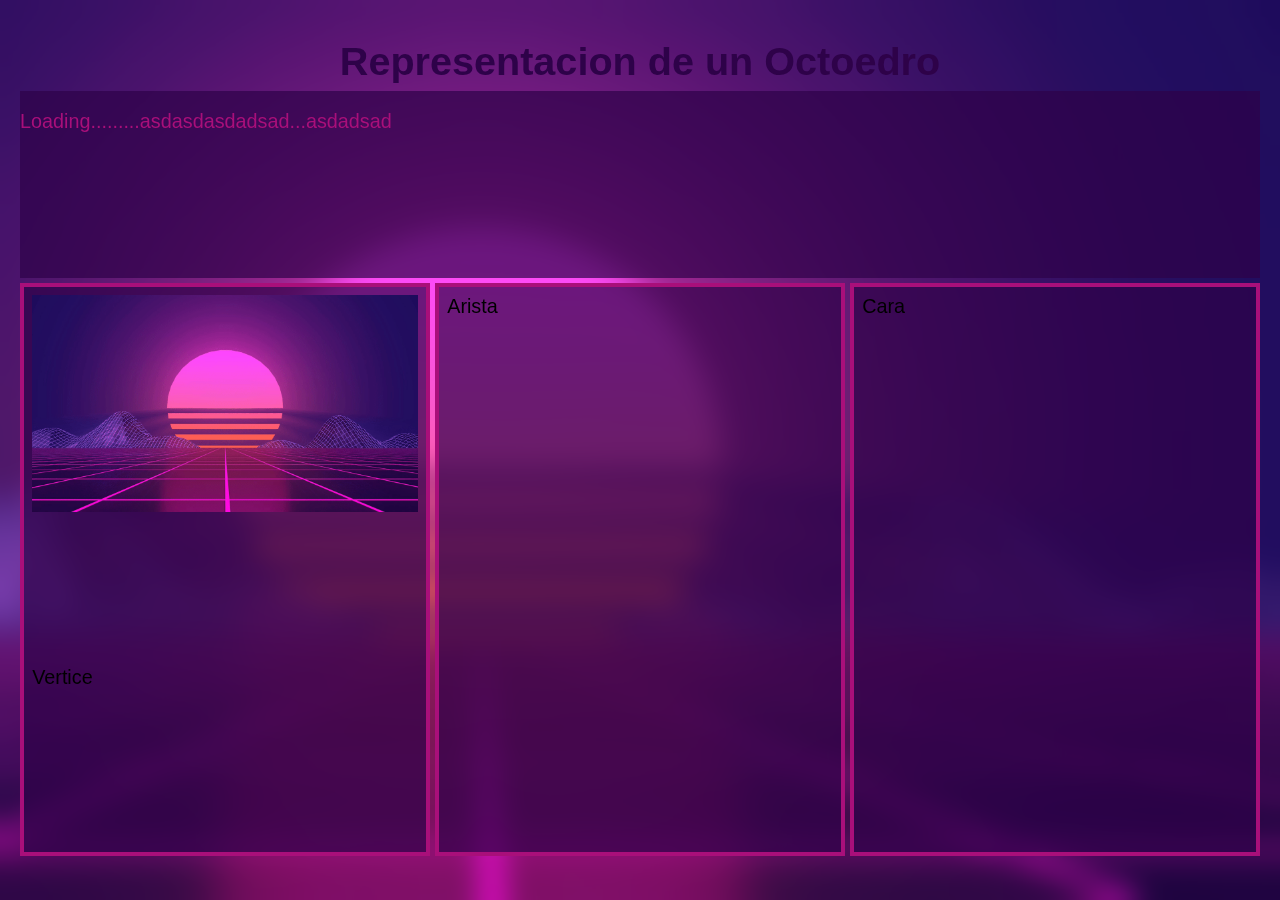
==== index.html @ 03595fa0 "intial2 commit" ====
<!DOCTYPE html>
<html lang="en">
<head>
    <meta charset="UTF-8">
    <title>Octaedro diedrico</title>
    <meta name="viewport" content="width=device-width, initial-scale=1.0">
    <link rel="stylesheet" type="text/css" href="css/style.css">
    <script type="text/javascript" src="js/script.js"></script>
    <!-- <script type="text/javascript" src="js/brython.js"></script>
    <script type="text/javascript" src="js/brython_stdlib.js"></script>
    <script type="text/javascript" src="python/calculadora.brython.js"></script> -->
    <link rel="icon" type="image/png" href="images/SeximalLogo.png">
</head>
<header class="header">
   <h1 class="header__h1">Representacion de un Octoedro</h1>
</header>
<body>
   <div id="content">
      <!-- <h1 id="title">Seximal Calculator</h1> -->
      <div class="title"><p>Loading.........asdasdasdadsad...asdadsad</p></div>
      <div id="vertice" class="box">
         <img class="gifs" src="imgs/bg.gif">
         <p>Vertice</p>




      </div>
         
      <div id="arista" class="box">Arista</div>
      <div id="cara" class="box">Cara</div>

      
   </div>

<!-- 
 <div class="footer">
    <a>yes</a>
 </div>
   -->

</body>
</html>
---- css/style.css ----
html {    
    font-size: clamp(1rem, 2.2vh, 1.5rem);
    font-family: 'Montserrat', sans-serif;
    margin: 0px;
    height: 100%;
    width: 100%;
  }
  header {
    padding: 1%;
    height: 5%;
    
  }
  .header__h1 {
    
    text-align: center;
    color: #2e0249;
    /* padding: var(--PADDING-TB) var(--PADDING-SIDE); */
}
  body {
    height: 100%;
    /* background-image: linear-gradient(#42275a, #734b6d); */
    /* background-image: url("imgs/bg.gif");
   
    background-repeat: repeat; */
    background: url("../imgs/bg.gif") repeat-y 100% 100% fixed;
    background-size: cover;
    /* background-color: #2E0249; */
    backdrop-filter: blur(15px);
    margin: 0;
    
  }
  
  .navBar ul {
    list-style-type: none;
    margin: 0;
    padding: 0;
    overflow: hidden;
    background-color: #1f1f22;
  }
  
  .navBar ul li {
    float: left;
  }
  
  .navBar ul li a {
    display: block;
    color: white;
    text-align: center;
    padding: 14px 16px;
    text-decoration: none;
  }
  /* Change the link color to #111 (black) on hover */
  .navBar ul li a:hover {
    background-color: #111;
  }

  #content {
    display: grid;
    grid-template-columns: repeat(3, 1fr);
    grid-gap: 5px;
    grid-auto-rows: minmax(100px, auto);
    height: 85%; 
    margin:0 auto; 
    padding: 20px;
  }
  
  .title {
    grid-column: 1 / 4;
    grid-row: 1;
    background-color: rgba(46, 2, 73, .70);
    color: #a90f7a
    
  }

  #vertice {
    grid-column: 1;
    grid-row: 2/5;
    
  }

  #arista {
    grid-column: 2;
    grid-row: 2 / 5;
    
  }
  #cara {
    grid-column: 3;
    grid-row: 2/5;
    
  }
  .box {
    border: 0.5vh solid #a90f7a;
    background-color: rgba(46, 2, 73, .70);
    display: flex;
    flex-direction: row ;
    align-items: flex-start;
    flex-wrap: wrap;
    padding: 2%;
    /* justify-content: space-between ; */

  }

  .gifs {
    position:relative;
    
    width: 100%;
  }
 
  

/* CSS */
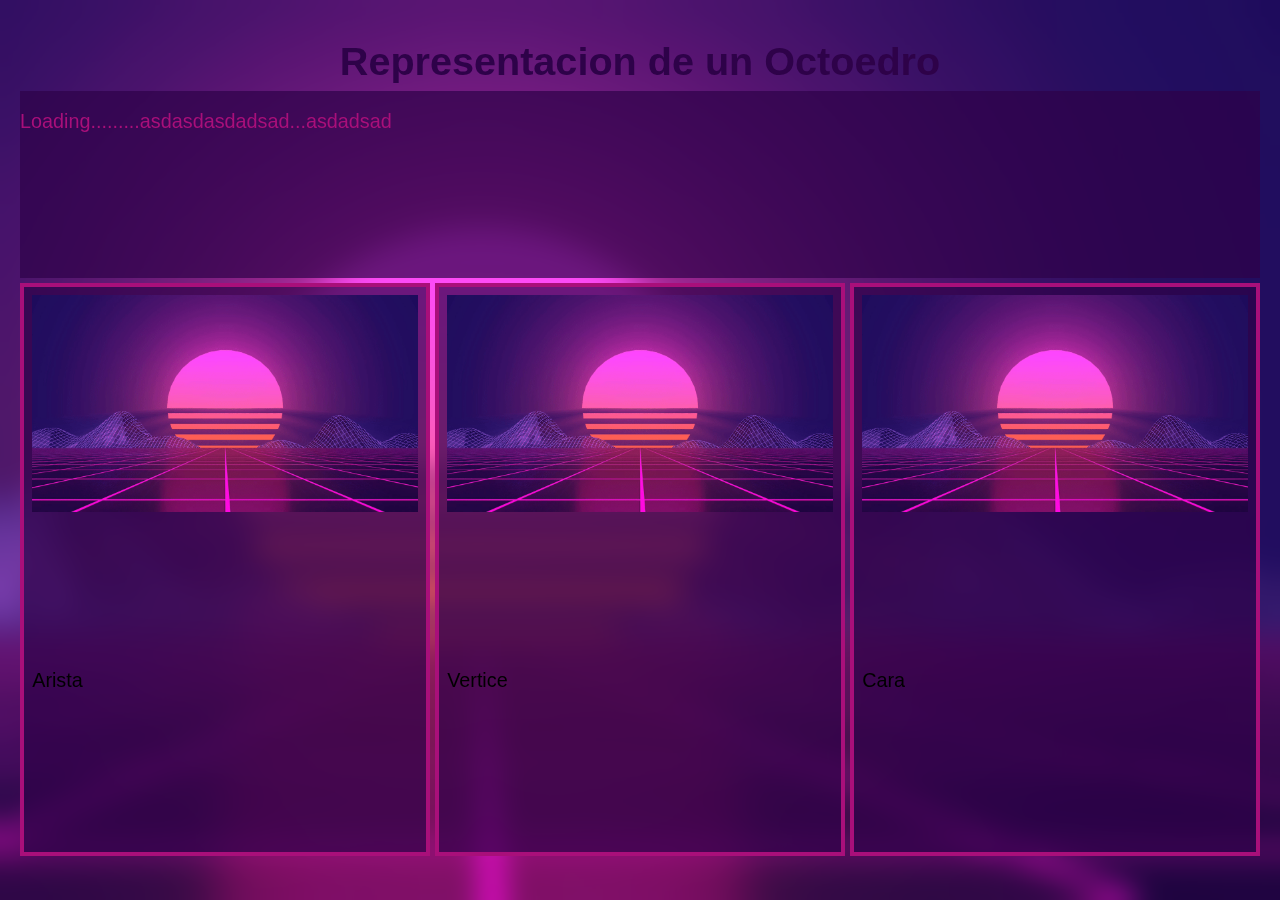
==== commit 254b6158: "PAGES united" ====
--- a/index.html
+++ b/index.html
@@ -18,18 +18,19 @@
    <div id="content">
       <!-- <h1 id="title">Seximal Calculator</h1> -->
       <div class="title"><p>Loading.........asdasdasdadsad...asdadsad</p></div>
-      <div id="vertice" class="box">
-         <img class="gifs" src="imgs/bg.gif">
-         <p>Vertice</p>
-
-
-
-
+      <div id="arista" class="box">
+         <a href="representaciones.html#arista"><img class="gifs" src="imgs/bg.gif"></a>
+         <p>Arista</p>
       </div>
          
-      <div id="arista" class="box">Arista</div>
-      <div id="cara" class="box">Cara</div>
-
+      <div id="vertice" class="box">
+         <a href="representaciones.html#vertice"><img class="gifs" src="imgs/bg.gif"></a>
+         <p>Vertice</p>
+      </div>
+      <div id="cara" class="box">
+         <a href="representaciones.html#cara"><img class="gifs" src="imgs/bg.gif"></a>
+         <p>Cara</p>
+      
       
    </div>
 
--- a/css/style.css
+++ b/css/style.css
@@ -73,13 +73,13 @@
     
   }
 
-  #vertice {
+  #arista {
     grid-column: 1;
     grid-row: 2/5;
     
   }
 
-  #arista {
+  #vertice {
     grid-column: 2;
     grid-row: 2 / 5;
     
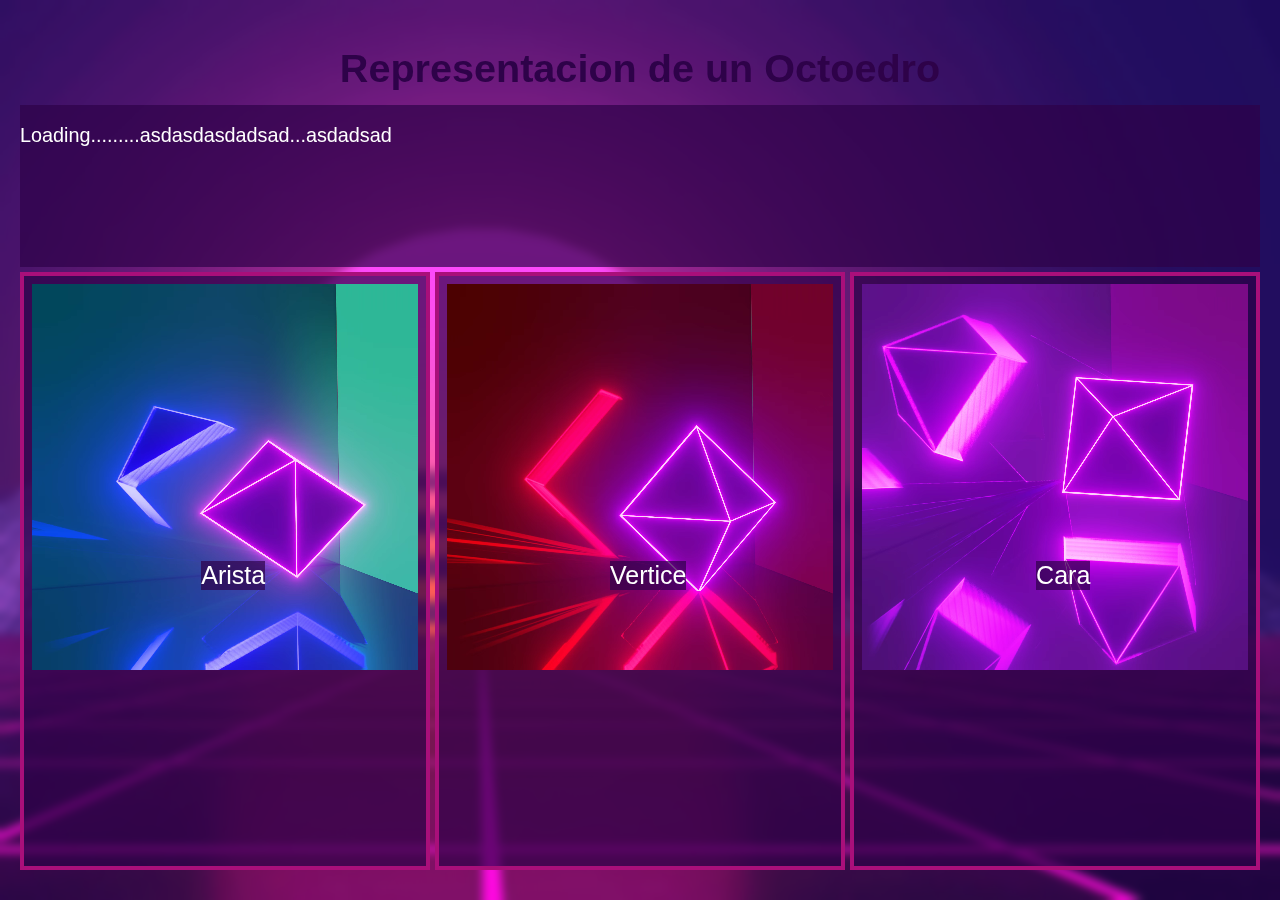
==== commit 4b5e32c7: "Final1" ====
--- a/index.html
+++ b/index.html
@@ -16,20 +16,30 @@
 </header>
 <body>
    <div id="content">
-      <!-- <h1 id="title">Seximal Calculator</h1> -->
       <div class="title"><p>Loading.........asdasdasdadsad...asdadsad</p></div>
       <div id="arista" class="box">
-         <a href="representaciones.html#arista"><img class="gifs" src="imgs/bg.gif"></a>
-         <p>Arista</p>
+         <a href="representaciones.html#arista"><div class="text"><p>Arista</p></div></a>
+         <video class="videos"  autoplay loop>
+            <source src="imgs/aristaz.webm" type="video/webm" autoplay loop>
+            Your browser does not support the video tag.
+          </video>
       </div>
          
       <div id="vertice" class="box">
-         <a href="representaciones.html#vertice"><img class="gifs" src="imgs/bg.gif"></a>
-         <p>Vertice</p>
+         <a href="representaciones.html#vertice"><div class="text"><p>Vertice</p></div></a>
+         <video class="videos" autoplay loop>
+            <source src="imgs/verticez.webm" type="video/webm" autoplay loop>
+            Your browser does not support the video tag.
+          </video>
+
+         
       </div>
       <div id="cara" class="box">
-         <a href="representaciones.html#cara"><img class="gifs" src="imgs/bg.gif"></a>
-         <p>Cara</p>
+         <a href="representaciones.html#cara"><div class="text"><p>Cara</p></div></a>
+         <video class="videos" autoplay loop>
+            <source src="imgs/caraz.webm" type="video/webm" autoplay loop>
+            Your browser does not support the video tag.
+          </video>
       
       
    </div>
--- a/css/style.css
+++ b/css/style.css
@@ -7,7 +7,9 @@
     width: 100%;
   }
   header {
-    padding: 1%;
+    /* background-color: #a90f7a; */
+  
+    padding: 1em;
     height: 5%;
     
   }
@@ -26,7 +28,7 @@
     background: url("../imgs/bg.gif") repeat-y 100% 100% fixed;
     background-size: cover;
     /* background-color: #2E0249; */
-    backdrop-filter: blur(15px);
+    backdrop-filter: blur(5px);
     margin: 0;
     
   }
@@ -69,7 +71,7 @@
     grid-column: 1 / 4;
     grid-row: 1;
     background-color: rgba(46, 2, 73, .70);
-    color: #a90f7a
+    color: white;
     
   }
 
@@ -97,15 +99,40 @@
     align-items: flex-start;
     flex-wrap: wrap;
     padding: 2%;
+    color: white;
+    text-align: center;
     /* justify-content: space-between ; */
+    position: relative;
+    display: inline-block;
 
   }
 
-  .gifs {
-    position:relative;
-    
+  .videos {
+    display: block;
+    max-width: 100%;
+    height: auto;
+  }
+  .text {
+    position: absolute;
+    height: 100%;
+    text-align: center;    
     width: 100%;
   }
+  .text:before {
+    content: '';
+    display: inline-block;
+    height: 100%;
+    vertical-align: middle;
+ }
+
+  .text p {
+    display: inline-block;
+    font-size: 25px;
+    color: white;
+    background-color: rgba(46, 2, 73, .70);
+  }
+
+
  
   
 
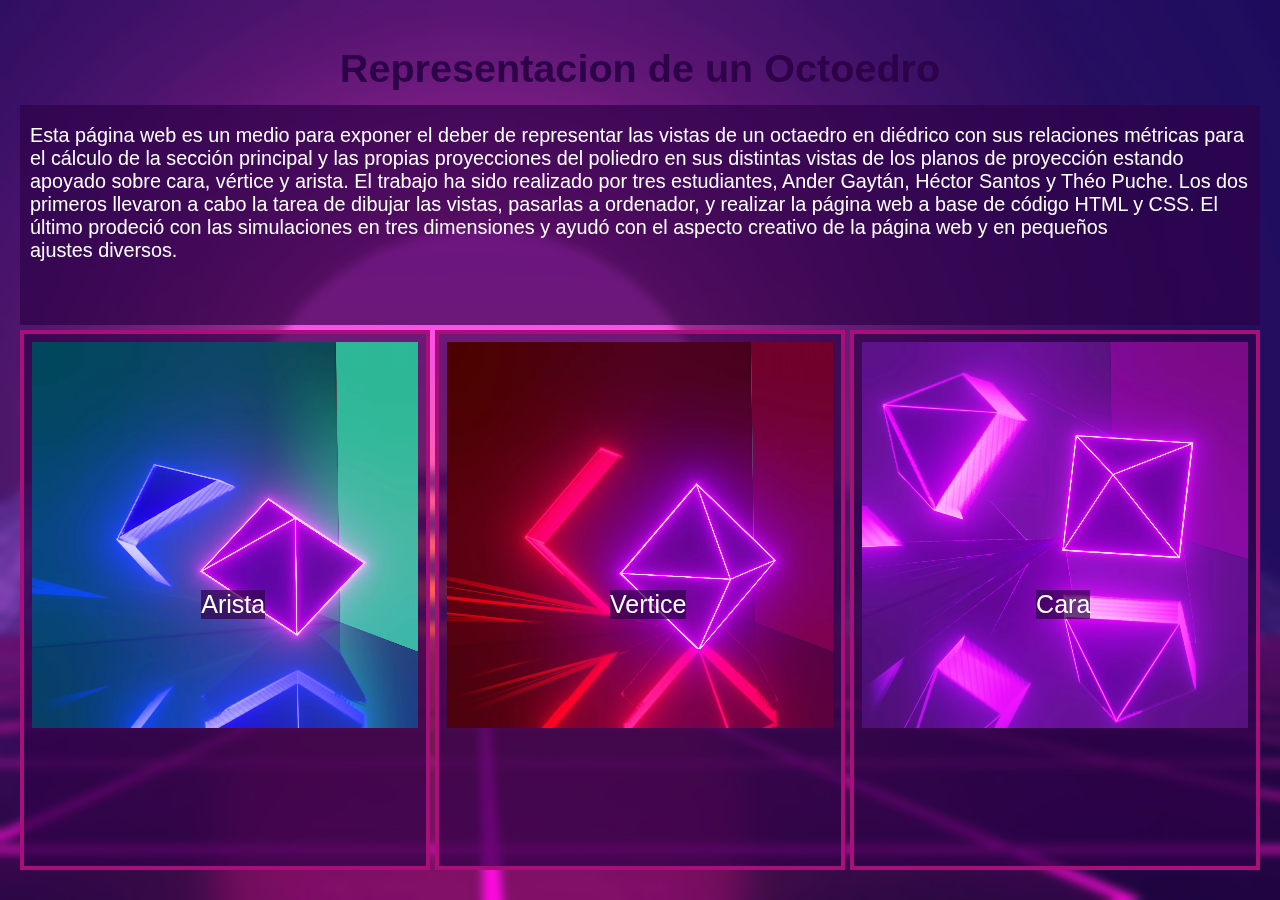
==== commit 46c63942: "text1" ====
--- a/index.html
+++ b/index.html
@@ -5,18 +5,15 @@
     <title>Octaedro diedrico</title>
     <meta name="viewport" content="width=device-width, initial-scale=1.0">
     <link rel="stylesheet" type="text/css" href="css/style.css">
-    <script type="text/javascript" src="js/script.js"></script>
-    <!-- <script type="text/javascript" src="js/brython.js"></script>
-    <script type="text/javascript" src="js/brython_stdlib.js"></script>
-    <script type="text/javascript" src="python/calculadora.brython.js"></script> -->
-    <link rel="icon" type="image/png" href="images/SeximalLogo.png">
+    <link rel="icon" type="image/ico" href="imgs/Octahedron.ico">
 </head>
 <header class="header">
    <h1 class="header__h1">Representacion de un Octoedro</h1>
 </header>
 <body>
    <div id="content">
-      <div class="title"><p>Loading.........asdasdasdadsad...asdadsad</p></div>
+      <div class="title" style="padding-left: 10px; padding-right: 10px;"><p>Esta página web es un medio para exponer el deber de representar las vistas de un octaedro en diédrico con sus relaciones métricas para el cálculo de la sección principal y las propias proyecciones del poliedro en sus distintas vistas de los planos de proyección estando apoyado sobre cara, vértice y arista.
+         El trabajo ha sido realizado por tres estudiantes, Ander Gaytán, Héctor Santos y Théo Puche. Los dos primeros llevaron a cabo la tarea de dibujar las vistas, pasarlas a ordenador, y realizar la página web a base de código HTML y CSS. El último prodeció con las simulaciones en tres dimensiones y ayudó con el aspecto creativo de la página web y en pequeños ajustes diversos.</p></div>
       <div id="arista" class="box">
          <a href="representaciones.html#arista"><div class="text"><p>Arista</p></div></a>
          <video class="videos"  autoplay loop>
--- a/css/style.css
+++ b/css/style.css
@@ -96,11 +96,12 @@
     background-color: rgba(46, 2, 73, .70);
     display: flex;
     flex-direction: row ;
-    align-items: flex-start;
+    align-items: center;
     flex-wrap: wrap;
     padding: 2%;
     color: white;
     text-align: center;
+    
     /* justify-content: space-between ; */
     position: relative;
     display: inline-block;
